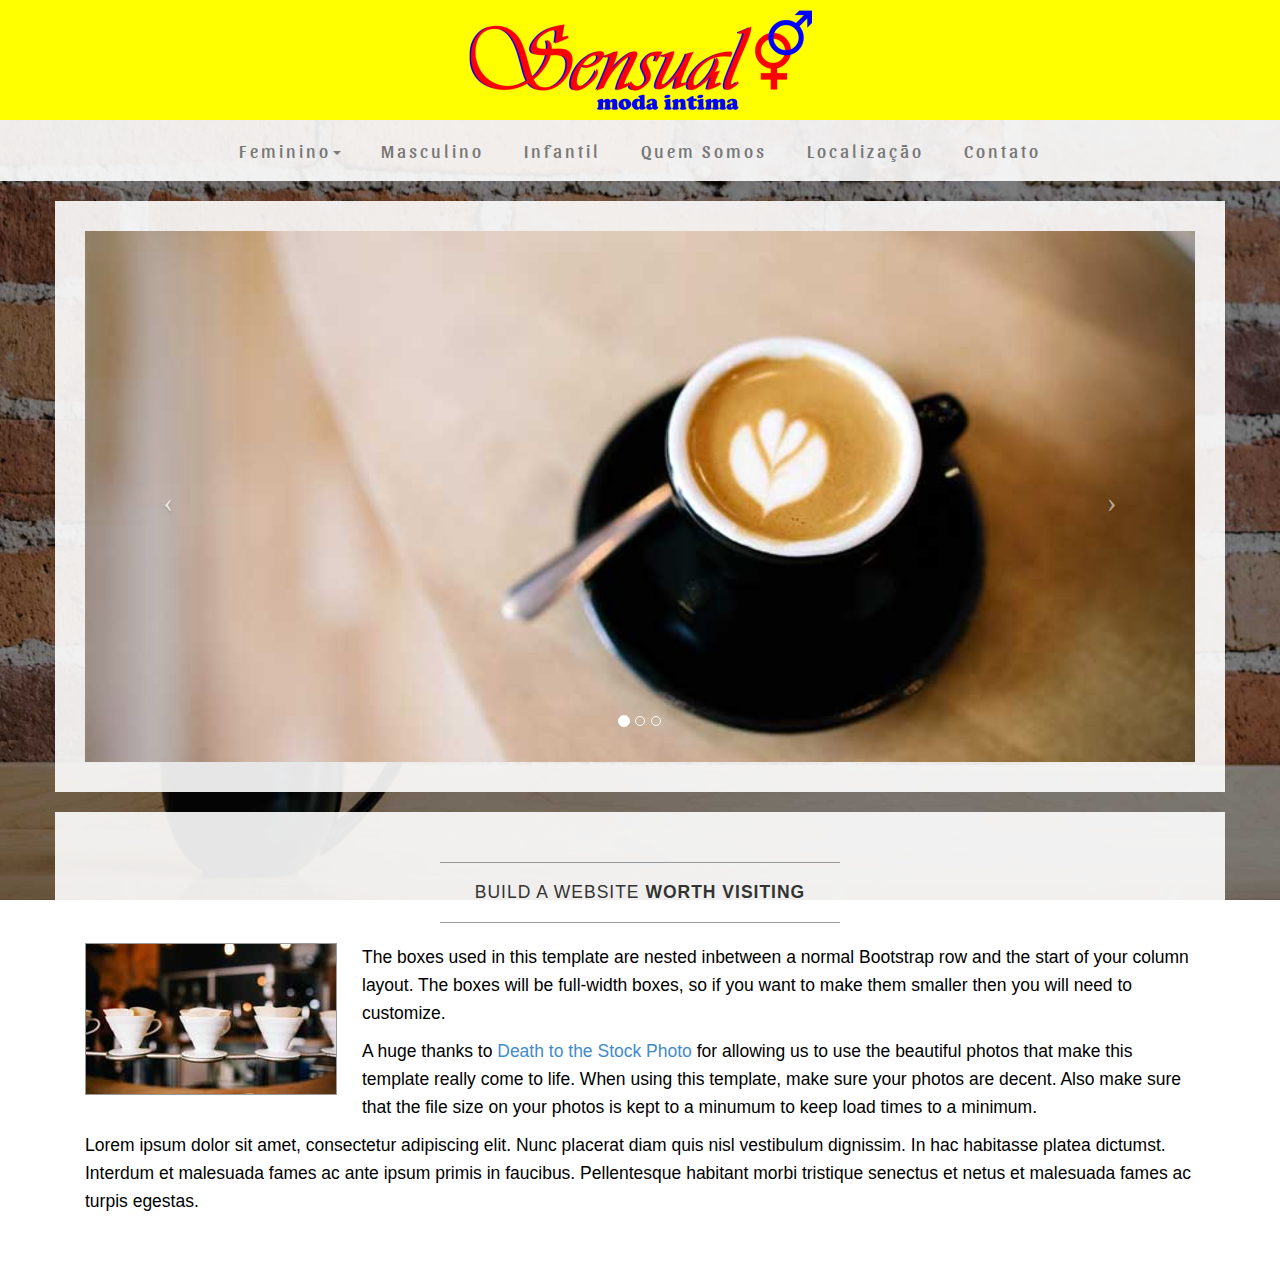
==== aula20.html @ 999c9dc4 "Initial commit" ====
<!DOCTYPE html>
<html>
    <head>
        <title>Curso Bootstrap3 - Devmedia</title>
        
        <!-- define a viewport -->
        <meta name="viewport" content="width=device-width, initial-scale=1.0" >
        <meta charset="utf-8">
        
        <!-- adicionar CSS Bootstrap -->
        <link href="css/bootstrap.min.css" rel="stylesheet" media="all">
        <link href="https://fonts.googleapis.com/css?family=Sansita" rel="stylesheet">
        <link rel="stylesheet" href="https://cdnjs.cloudflare.com/ajax/libs/font-awesome/4.7.0/css/font-awesome.min.css">
        
        <!-- css personalizado -->
        <link href="css/estilo.css" rel="stylesheet" media="all">
        <link href="css/business-casual.css" rel="stylesheet">
    </head>
<body>
    <div class="brand fixed-top color" id="logo">
        <img src="img/logo_loja.png" alt="Tutorial Web Design" class="image-responsive">    
    </div>    
        <nav class="navbar navbar-default" id="menu" role="navigation">
            <div class="container-fluid">
                <div class="navbar-header icon-bar">
                    <button type="button" class="navbar-toggle" data-toggle="collapse" data-target="#elementoCollapse1">
                        <span class="icon-bar"></span>
                        <span class="icon-bar"></span>
                        <span class="icon-bar"></span>
                    </button>
                    
                    
                    
                    <!-- Nome da empresa ou titulo do site para os dispositivos mobile -->
                    <a class="navbar-header" href="aula20.html">
                        <img src="img/lj_mobile.png" class="img-responsive align">
                    </a>
                    
                </div>
                <div class="collapse navbar-collapse" id="elementoCollapse1">
                    <ul class="nav navbar-nav">
                        <li class="dropdown">
                            <a href="#" class="dropdown-toggle" data-toggle="dropdown">Feminino<span class="caret"></span></a>
                                <ul class="dropdown-menu dropdown-menu-left" role="menu">
                                    <li>
                                        <a class="" href="aula20.html">Pijamas</a>
                                    </li>
                                    <li>
                                        <a class="" href="aula20.html">Camisolas</a>
                                    </li>
                                    <li>
                                        <a class="" href="aula20.html">Calcinhas</a>
                                    </li>
                                </ul>
                        </li>
                        <li><a href="#">Masculino</a></li>
                        <li><a href="#">Infantil</a></li>
                        <li><a href="#">Quem Somos</a></li>
                        <li><a href="#">Localização</a></li>
                        <li><a href="#">Contato</a></li>
                    </ul> 
                </div>
            </div>
        </nav>
       
    <div class="container">
        <div class="row">
            <div class="box">
                <div class="col-lg-12 text-center">
                    <div id="carousel-example-generic" class="carousel slide">
                        <!-- Indicators -->
                        <ol class="carousel-indicators hidden-xs">
                            <li data-target="#carousel-example-generic" data-slide-to="0" class="active"></li>
                            <li data-target="#carousel-example-generic" data-slide-to="1"></li>
                            <li data-target="#carousel-example-generic" data-slide-to="2"></li>
                        </ol>

                        <!-- Wrapper for slides -->
                        <div class="carousel-inner">
                            <div class="item active">
                                <img class="img-responsive img-full" src="img/slide-1.jpg" alt="">
                            </div>
                            <div class="item">
                                <img class="img-responsive img-full" src="img/slide-2.jpg" alt="">
                            </div>
                            <div class="item">
                                <img class="img-responsive img-full" src="img/slide-3.jpg" alt="">
                            </div>
                        </div>

                        <!-- Controls -->
                        <a class="left carousel-control" href="#carousel-example-generic" data-slide="prev">
                            <span class="icon-prev"></span>
                        </a>
                        <a class="right carousel-control" href="#carousel-example-generic" data-slide="next">
                            <span class="icon-next"></span>
                        </a>
                    </div>
                </div>
            </div>
        </div>
    </div>
    <div class="container">
    <div class="row">
            <div class="box">
                <div class="col-lg-12">
                    <hr>
                    <h2 class="intro-text text-center">Build a website
                        <strong>worth visiting</strong>
                    </h2>
                    <hr>
                    <img class="img-responsive img-border img-left" src="img/intro-pic.jpg" alt="">
                    <hr class="visible-xs">
                    <p>The boxes used in this template are nested inbetween a normal Bootstrap row and the start of your column layout. The boxes will be full-width boxes, so if you want to make them smaller then you will need to customize.</p>
                    <p>A huge thanks to <a href="http://join.deathtothestockphoto.com/" target="_blank">Death to the Stock Photo</a> for allowing us to use the beautiful photos that make this template really come to life. When using this template, make sure your photos are decent. Also make sure that the file size on your photos is kept to a minumum to keep load times to a minimum.</p>
                    <p>Lorem ipsum dolor sit amet, consectetur adipiscing elit. Nunc placerat diam quis nisl vestibulum dignissim. In hac habitasse platea dictumst. Interdum et malesuada fames ac ante ipsum primis in faucibus. Pellentesque habitant morbi tristique senectus et netus et malesuada fames ac turpis egestas.</p>
                </div>
            </div>
        </div>
        </div>    

        <script src="js/jquery-3.1.1.min.js"></script>
        <script src="js/jquery-1.11.1.min.js"></script>
        <script src="js/bootstrap.min.js"></script>
        <script src="js/main.js"></script>
        <script src="js/menu.js"></script>
    </body>
</html>
---- css/estilo.css ----
/* css personalizado */

body {
    padding-top: 0px;   
}

.linhaCinza {
    background: gray;   
}

.linhaPersonalizada {
    background: red;
    padding-top: 10px;
    padding-bottom: 10px;
}

.bg-color-padding p {
    padding: 15px;   
}

.center {
    /*display: block;*/
    margin-left: auto;
    /*width: 50%;*/
    margin-top: 10px;   
    margin-bottom: 10px;
}

.color  {
    background-color: yellow;
}

.align {
    margin-bottom: 5px;
    margin-top: 5px;
    margin-left: auto;
    margin-right: auto;
}

.menu-fixo {
	position: fixed;
    width: 100%;
	top: 0;
    left: 0;
	z-index: 99;
	transition: all .5s;
    }

.dropdown-menu {
    border: none;
    background: #fff;
    background: rgba(255,255,255,0.9);
    font-family: "Sansita",sans-serif;
    font-size: 18px;
}
---- css/business-casual.css ----
/*!
 * Start Bootstrap - Business Casual Bootstrap Theme (http://startbootstrap.com)
 * Code licensed under the Apache License v2.0.
 * For details, see http://www.apache.org/licenses/LICENSE-2.0.
 */

body {
    font-family: "Open Sans","Helvetica Neue",Helvetica,Arial,sans-serif;
    background: url('../img/bg.jpg') no-repeat center center fixed;
    -webkit-background-size: cover;
    -moz-background-size: cover;
    background-size: cover;
    -o-background-size: cover;
}

h1,
h2,
h3,
h4,
h5,
h6 {
    text-transform: uppercase;
    font-family: "Josefin Slab","Helvetica Neue",Helvetica,Arial,sans-serif;
    font-weight: 700;
    letter-spacing: 1px;
}

p {
    font-size: 1.25em;
    line-height: 1.6;
    color: #000;
}

hr {
    max-width: 400px;
    border-color: #999999;
}

.brand,
.address-bar {
    display: none;
}

.navbar-brand {
    text-transform: uppercase;
    font-weight: 900;
    letter-spacing: 2px;
}

.navbar-nav {
    font-family: "Sansita","Times New Roman",sans-serif;
    text-transform: capitalize;
    font-size: 18px;
    letter-spacing: 3px;
}

.img-full {
    min-width: 100%;
}

.brand-before,
.brand-name {
    text-transform: capitalize;
}

.brand-before {
    margin: 15px 0;
}

.brand-name {
    margin: 0;
    font-size: 4em;
}

.tagline-divider {
    margin: 15px auto 3px;
    max-width: 250px;
    border-color: #999999;
}

.box {
    margin-bottom: 20px;
    padding: 30px 15px;
    background: #fff;
    background: rgba(255,255,255,0.9);
}

.intro-text {
    text-transform: uppercase;
    font-size: 1.25em;
    font-weight: 400;
    letter-spacing: 1px;
}

.img-border {
    float: none;
    margin: 0 auto 0;
    border: #999999 solid 1px;
}

.img-left {
    float: none;
    margin: 0 auto 0;
}

footer {
    background: #fff;
    background: rgba(255,255,255,0.9);
}

footer p {
    margin: 0;
    padding: 50px 0;
}

@media screen and (min-width:768px) {
    .brand {
        display: inherit;
        margin: 0;
        padding: 10px 0 10px; 
        text-align: center;
        text-shadow: 1px 1px 2px rgba(0,0,0,0.5);
        font-family: "Josefin Slab","Helvetica Neue",Helvetica,Arial,sans-serif;
        font-size: 5em;
        font-weight: 700;
        line-height: normal;
        color: #fff; 
    }

    .top-divider {
        margin-top: 0;
    }

    .img-left {
        float: left;
        margin-right: 25px;
    }

    /*.address-bar {
        display: inherit;
        margin: 0;
        padding: 0 0 40px;
        text-align: center;
        text-shadow: 1px 1px 2px rgba(0,0,0,0.5);
        text-transform: uppercase;
        font-size: 1.25em;
        font-weight: 400;
        letter-spacing: 3px;
        color: #fff;
    } */
    
    .navbar {
        border-radius: 0;
    }

    .navbar-header {
        display: none;
    }

    .navbar {
        min-height: 0;
    }

    .navbar-default {
        border: none;
        background: #fff;
        background: rgba(255,255,255,0.9);
    }

    .nav>li>a {
        padding: 20px;
    }

    .navbar-nav>li>a {
        line-height: normal;
        font-family: "Sansita","Times New Roman",sans-serif;
    }

    .navbar-nav {
        display: table; 
        float: none;
        margin: 0 auto;
        table-layout: fixed; 
        /*font-size: 1.25em;*/
    }

}

@media screen and (min-width:1200px) {
    .box:after {
        content: '';
        display: table;
        clear: both;
    }
}
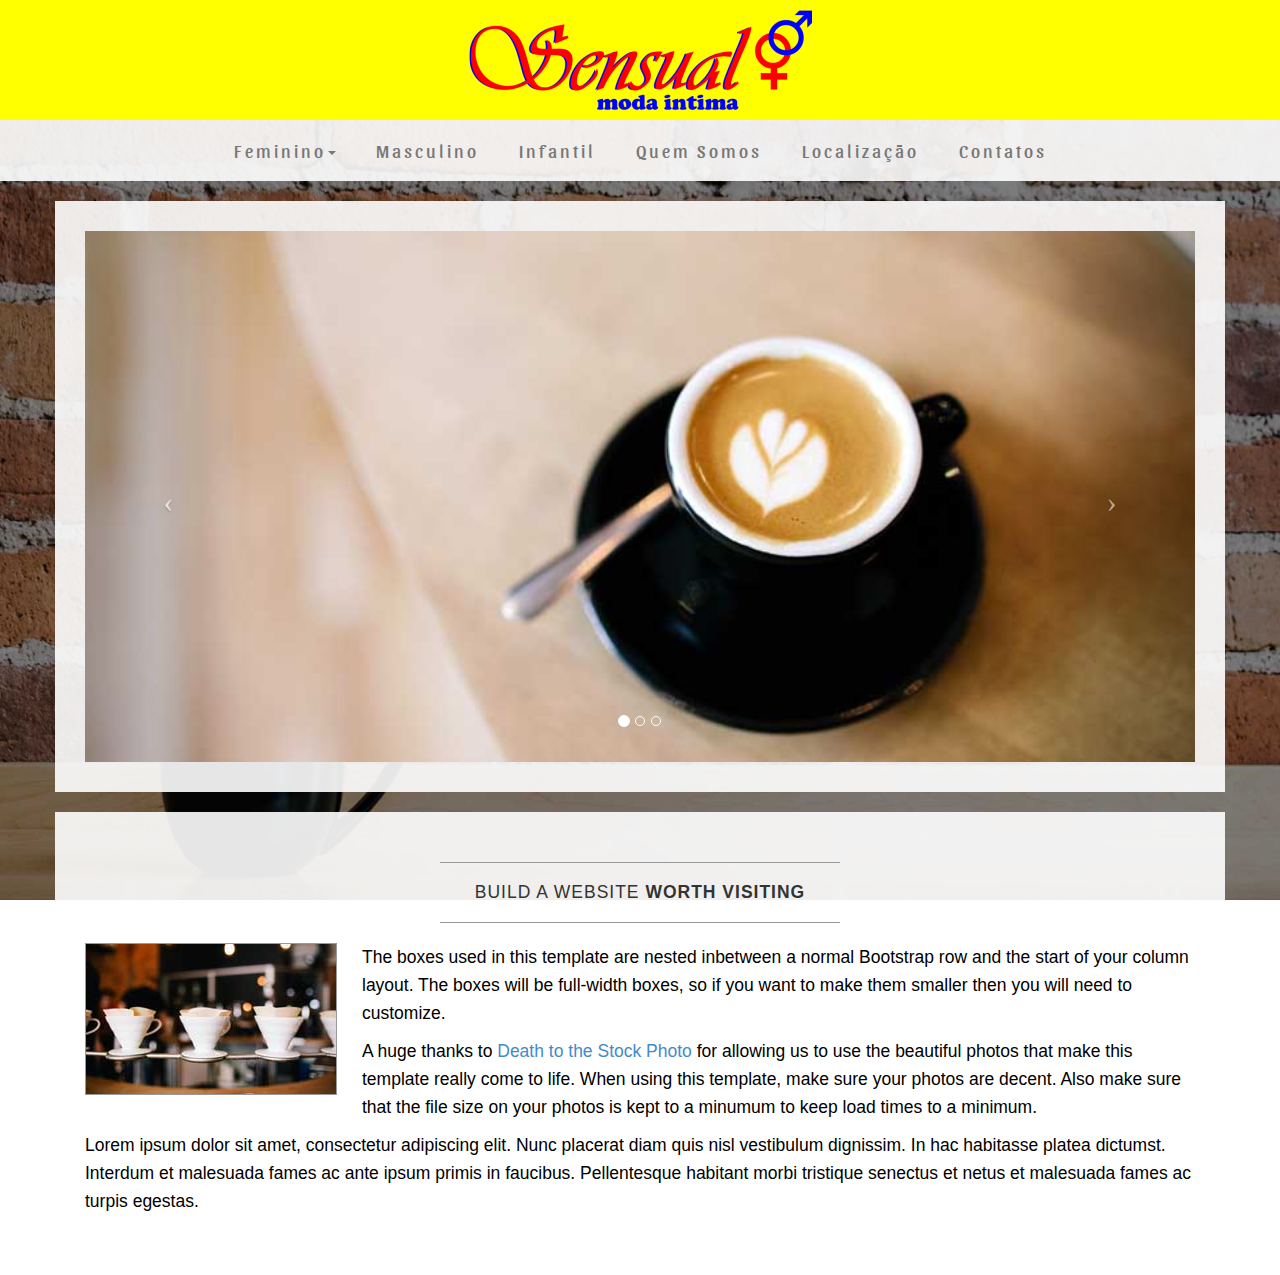
==== commit f52ddb85: "up" ====
--- a/aula20.html
+++ b/aula20.html
@@ -57,7 +57,7 @@
                         <li><a href="#">Infantil</a></li>
                         <li><a href="#">Quem Somos</a></li>
                         <li><a href="#">Localização</a></li>
-                        <li><a href="#">Contato</a></li>
+                        <li><a href="#">Contatos</a></li>
                     </ul> 
                 </div>
             </div>
